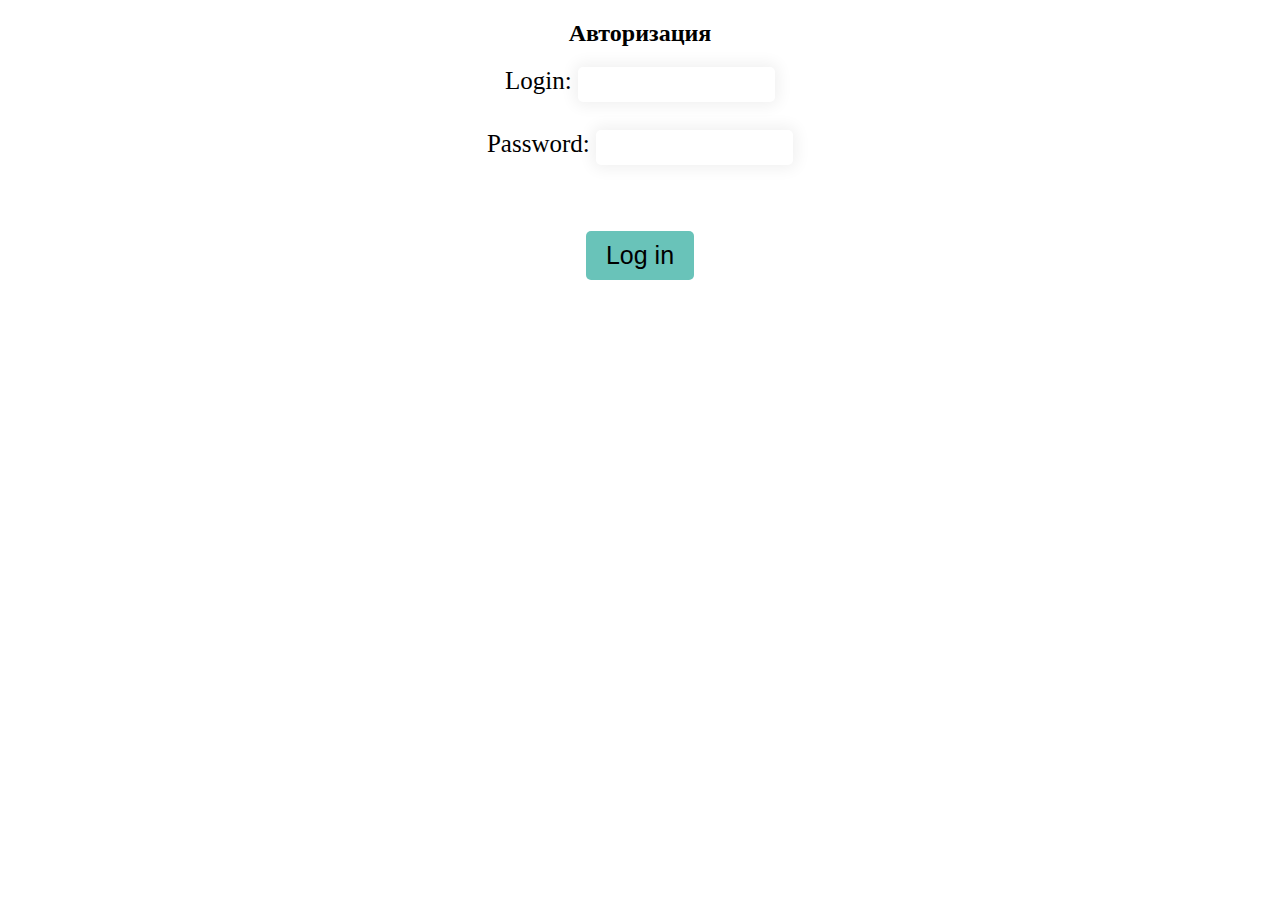
==== authorization.html @ f6cdf8b5 "initialization" ====
<!DOCTYPE html>
<html>
  <head>
      <meta charset="utf-8">
      <link rel="stylesheet" href="css/forms.css">
      <title>авторизация</title>
  </head>
  <script
        src="https://code.jquery.com/jquery-1.12.3.min.js"
        integrity="sha256-aaODHAgvwQW1bFOGXMeX+pC4PZIPsvn2h1sArYOhgXQ="
        crossorigin="anonymous"></script>
  <script src="js/authoriz_validation.js"></script>

  <body>
  <h2>Авторизация</h2>

  <form action="" method="post">
    <label for="login">Login:</label>
    <input type="text" id="login" name="login"><br><em id="login_error"></em><br>
    <label for="password">Password:</label>
    <input type="password" id="password" name="password" value=""><br><em id="password_error"></em><br><br>
    <input type="button" id="btn" value="Log in">
  </form> 

  </body>
</html>
---- css/forms.css ----
h2 {
    text-align: center;
}

em {
    text-align: right;
}

form {
    text-align: center;
    font-size: 25px;
}

input[type=text], input[type=password] {
  padding:10px;
  border:0;
  box-shadow:0 0 15px 4px rgba(0,0,0,0.06);
  border-radius: 5px;
}


input[type=button] {
    margin: 10px;
    font-size: 25px;
    border:0;
    border-radius: 5px;
    margin: 10px;
    padding: 10px 20px;
    color: black;
    background-color: #69C3B9;
}


input[type=button]:hover {
    background-color: #B8E7E2;
    color: white;
}
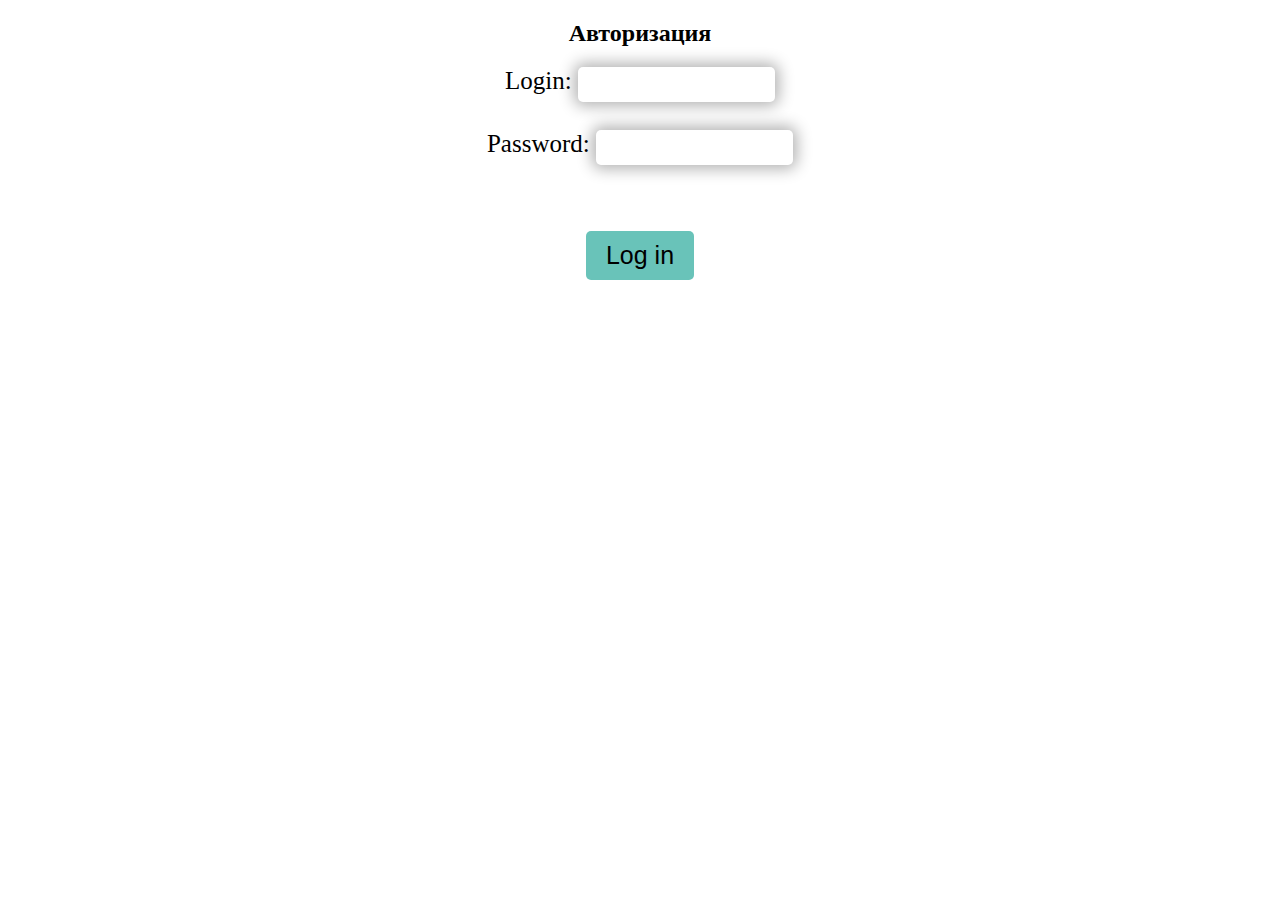
==== commit b2476479: "update 2.0" ====
--- a/authorization.html
+++ b/authorization.html
@@ -3,7 +3,7 @@
   <head>
       <meta charset="utf-8">
       <link rel="stylesheet" href="css/forms.css">
-      <title>авторизация</title>
+      <title>Авторизация</title>
   </head>
   <script
         src="https://code.jquery.com/jquery-1.12.3.min.js"
--- a/css/forms.css
+++ b/css/forms.css
@@ -13,8 +13,8 @@
 
 input[type=text], input[type=password] {
   padding:10px;
-  border:0;
-  box-shadow:0 0 15px 4px rgba(0,0,0,0.06);
+  border:none;
+  box-shadow:0 0 15px 4px rgba(0,0,0,0.30);
   border-radius: 5px;
 }
 
@@ -22,7 +22,7 @@
 input[type=button] {
     margin: 10px;
     font-size: 25px;
-    border:0;
+    border:none;
     border-radius: 5px;
     margin: 10px;
     padding: 10px 20px;
